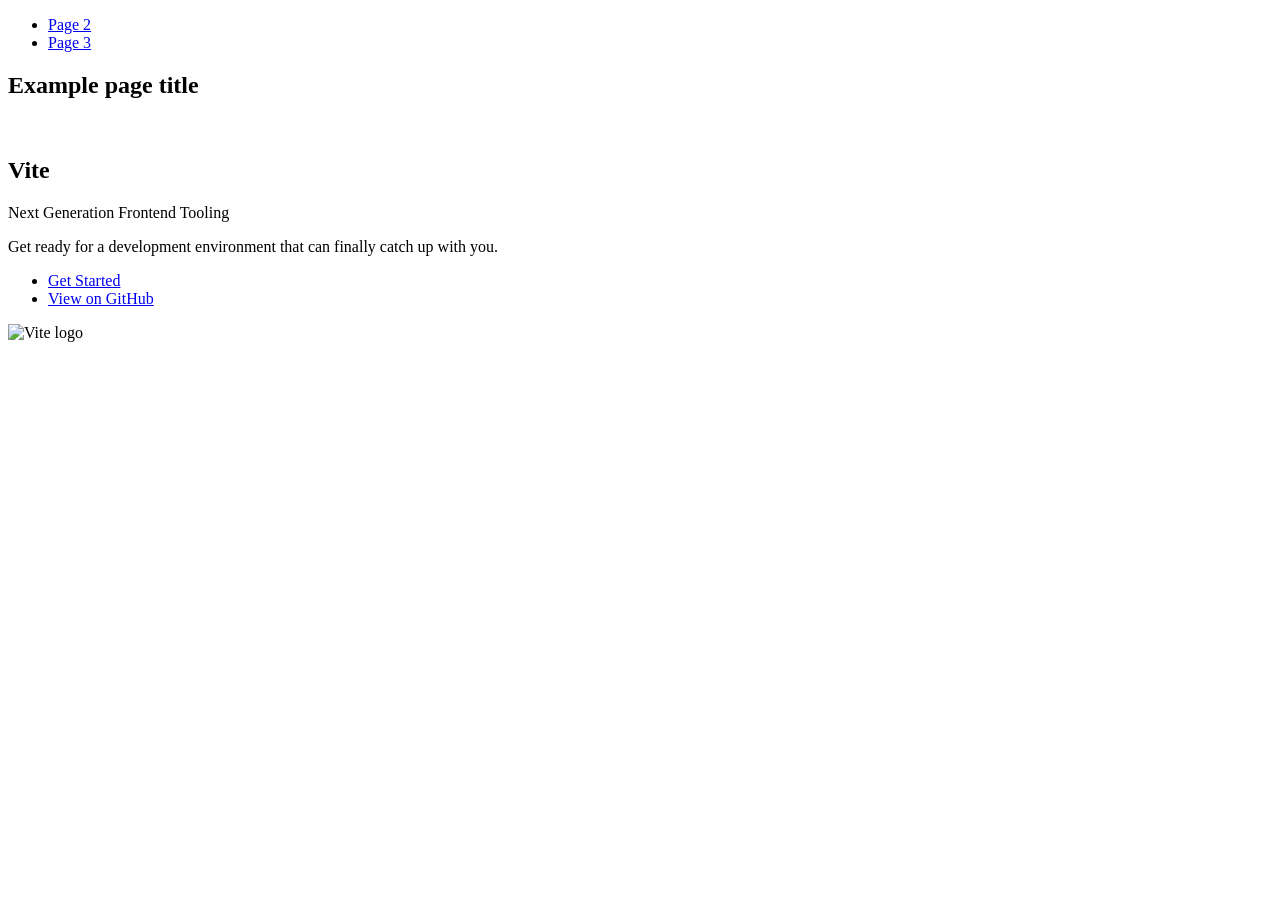
==== index.html @ 293af7f6 "Deploying to gh-pages from @ Tetiana77777/goit-js-hw-11@eb0f027e545b1bce92031e1d16b3d249c28c7835 🚀" ====
<!DOCTYPE html>
<html lang="en">
  <head>
    <meta charset="UTF-8" />
    <link rel="icon" type="image/svg+xml" href="/goit-js-hw-11/favicon.svg" />
    <meta name="viewport" content="width=device-width, initial-scale=1.0" />
    <title>Vanilla App Template</title>
    
    <script type="module" crossorigin src="/goit-js-hw-11/commonHelpers.js"></script>
    <link rel="stylesheet" href="/goit-js-hw-11/assets/index-10c40100.css">
  </head>
  <body>
    <header class="header">
  <nav class="nav">
    <ul class="nav-list">
      <li class="nav-item">
        <a href="./page-2.html" class="nav-link">Page 2</a>
      </li>

      <li class="nav-item">
        <a href="./page-3.html" class="nav-link">Page 3</a>
      </li>
    </ul>
  </nav>
</header>


    <section>
      <h1>Example page title</h1>
      <!-- Path to images as from index.html file -->
      <img src="/goit-js-hw-11/assets/javascript-8dac5379.svg" alt="" />
    </section>

    <!-- Loads the specified .html file -->
    <section class="vite-promo">
  <div class="container">
    <div class="wrapper">
      <h2 class="title">
        <span class="gradient">Vite</span>
      </h2>
      <p class="text">Next Generation Frontend Tooling</p>
      <p class="tagline">
        Get ready for a development environment that can finally catch up with
        you.
      </p>

      <ul class="actions">
        <li class="action">
          <a
            class="link"
            href="https://vitejs.dev/guide/"
            target="_blank"
            rel="noopener noreferrer"
            >Get Started</a
          >
        </li>
        <li class="action">
          <a
            class="link"
            href="https://github.com/vitejs/vite"
            target="_blank"
            rel="noopener noreferrer"
            >View on GitHub</a
          >
        </li>
      </ul>
    </div>

    <div class="thumb">
      <!-- Path to images as from index.html file -->
      <img
        class="pic"
        src="/goit-js-hw-11/assets/vite-logo-51249ca9.png"
        alt="Vite logo"
        width="640"
        height="640"
      />
    </div>
  </div>
</section>


    
  </body>
</html>
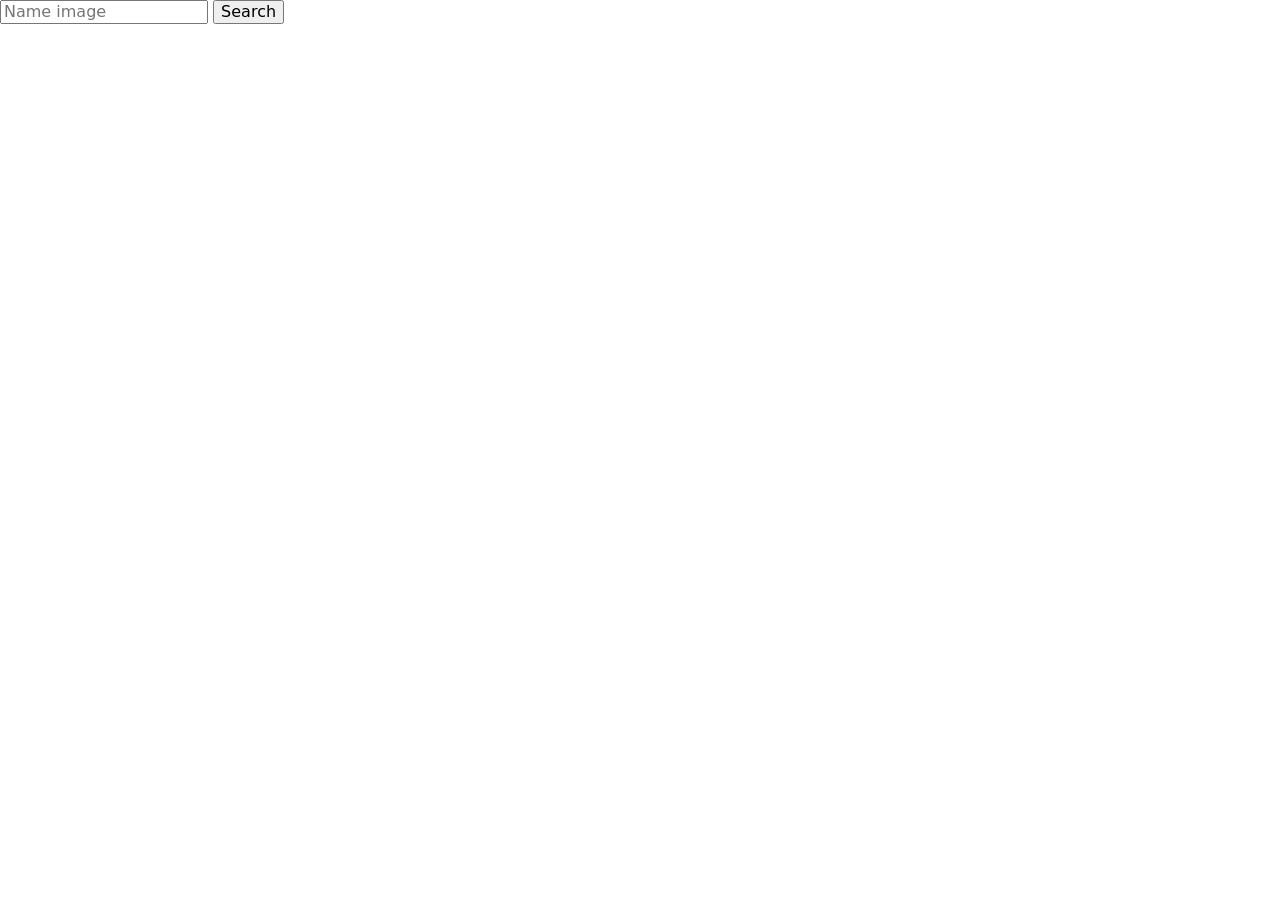
==== commit 89c126a0: "Deploying to gh-pages from @ Tetiana77777/goit-js-hw-11@38a251def8579e73f47ab414930e7bc1121b5c4b 🚀" ====
--- a/index.html
+++ b/index.html
@@ -1,85 +1,46 @@
 <!DOCTYPE html>
 <html lang="en">
-  <head>
-    <meta charset="UTF-8" />
-    <link rel="icon" type="image/svg+xml" href="/goit-js-hw-11/favicon.svg" />
-    <meta name="viewport" content="width=device-width, initial-scale=1.0" />
-    <title>Vanilla App Template</title>
-    
-    <script type="module" crossorigin src="/goit-js-hw-11/commonHelpers.js"></script>
-    <link rel="stylesheet" href="/goit-js-hw-11/assets/index-10c40100.css">
-  </head>
-  <body>
-    <header class="header">
-  <nav class="nav">
-    <ul class="nav-list">
-      <li class="nav-item">
-        <a href="./page-2.html" class="nav-link">Page 2</a>
-      </li>
 
-      <li class="nav-item">
-        <a href="./page-3.html" class="nav-link">Page 3</a>
-      </li>
-    </ul>
-  </nav>
-</header>
+<head>
+  <meta charset="UTF-8" />
+  <link rel="icon" type="image/svg+xml" href="/favicon.svg" />
+  <meta name="viewport" content="width=device-width, initial-scale=1.0" />
+  <title>HOME WORK 11</title>
+  <link rel="preconnect" href="https://fonts.googleapis.com">
+  <link rel="preconnect" href="https://fonts.gstatic.com" crossorigin>
+  <link href="https://fonts.googleapis.com/css2?family=Montserrat:ital,wght@0,100..900;1,100..900&display=swap"
+    rel="stylesheet">
+  <link rel="stylesheet" href="https://cdnjs.cloudflare.com/ajax/libs/modern-normalize/2.0.0/modern-normalize.min.css"
+    integrity="sha512-4xo8blKMVCiXpTaLzQSLSw3KFOVPWhm/TRtuPVc4WG6kUgjH6J03IBuG7JZPkcWMxJ5huwaBpOpnwYElP/m6wg=="
+    crossorigin="anonymous" referrerpolicy="no-referrer" />
+  
+  <script type="module" crossorigin src="/goit-js-hw-11/commonHelpers.js"></script>
+  <link rel="modulepreload" crossorigin href="/goit-js-hw-11/assets/vendor-5b791d57.js">
+  <link rel="stylesheet" href="/goit-js-hw-11/assets/vendor-cf6910df.css">
+  <link rel="stylesheet" href="/goit-js-hw-11/assets/index-3e15fe81.css">
+</head>
+
+<body>
+
+  <div class="container">
+
+    <form class="form">
+      <label class="label-form" for="image-inp"></label>
+      <input class="input-form" type="text" name="image" id="image-inp" placeholder="Name image" required />
+      <button class="btn-submit" type="submit">Search</button>
+    </form>
+
+    <ul class="gallery"></ul>
+
+  </div>
 
 
-    <section>
-      <h1>Example page title</h1>
-      <!-- Path to images as from index.html file -->
-      <img src="/goit-js-hw-11/assets/javascript-8dac5379.svg" alt="" />
-    </section>
 
-    <!-- Loads the specified .html file -->
-    <section class="vite-promo">
-  <div class="container">
-    <div class="wrapper">
-      <h2 class="title">
-        <span class="gradient">Vite</span>
-      </h2>
-      <p class="text">Next Generation Frontend Tooling</p>
-      <p class="tagline">
-        Get ready for a development environment that can finally catch up with
-        you.
-      </p>
-
-      <ul class="actions">
-        <li class="action">
-          <a
-            class="link"
-            href="https://vitejs.dev/guide/"
-            target="_blank"
-            rel="noopener noreferrer"
-            >Get Started</a
-          >
-        </li>
-        <li class="action">
-          <a
-            class="link"
-            href="https://github.com/vitejs/vite"
-            target="_blank"
-            rel="noopener noreferrer"
-            >View on GitHub</a
-          >
-        </li>
-      </ul>
-    </div>
-
-    <div class="thumb">
-      <!-- Path to images as from index.html file -->
-      <img
-        class="pic"
-        src="/goit-js-hw-11/assets/vite-logo-51249ca9.png"
-        alt="Vite logo"
-        width="640"
-        height="640"
-      />
-    </div>
-  </div>
-</section>
+  
+  
+  
 
 
-    
-  </body>
-</html>
+</body>
+
+</html>
